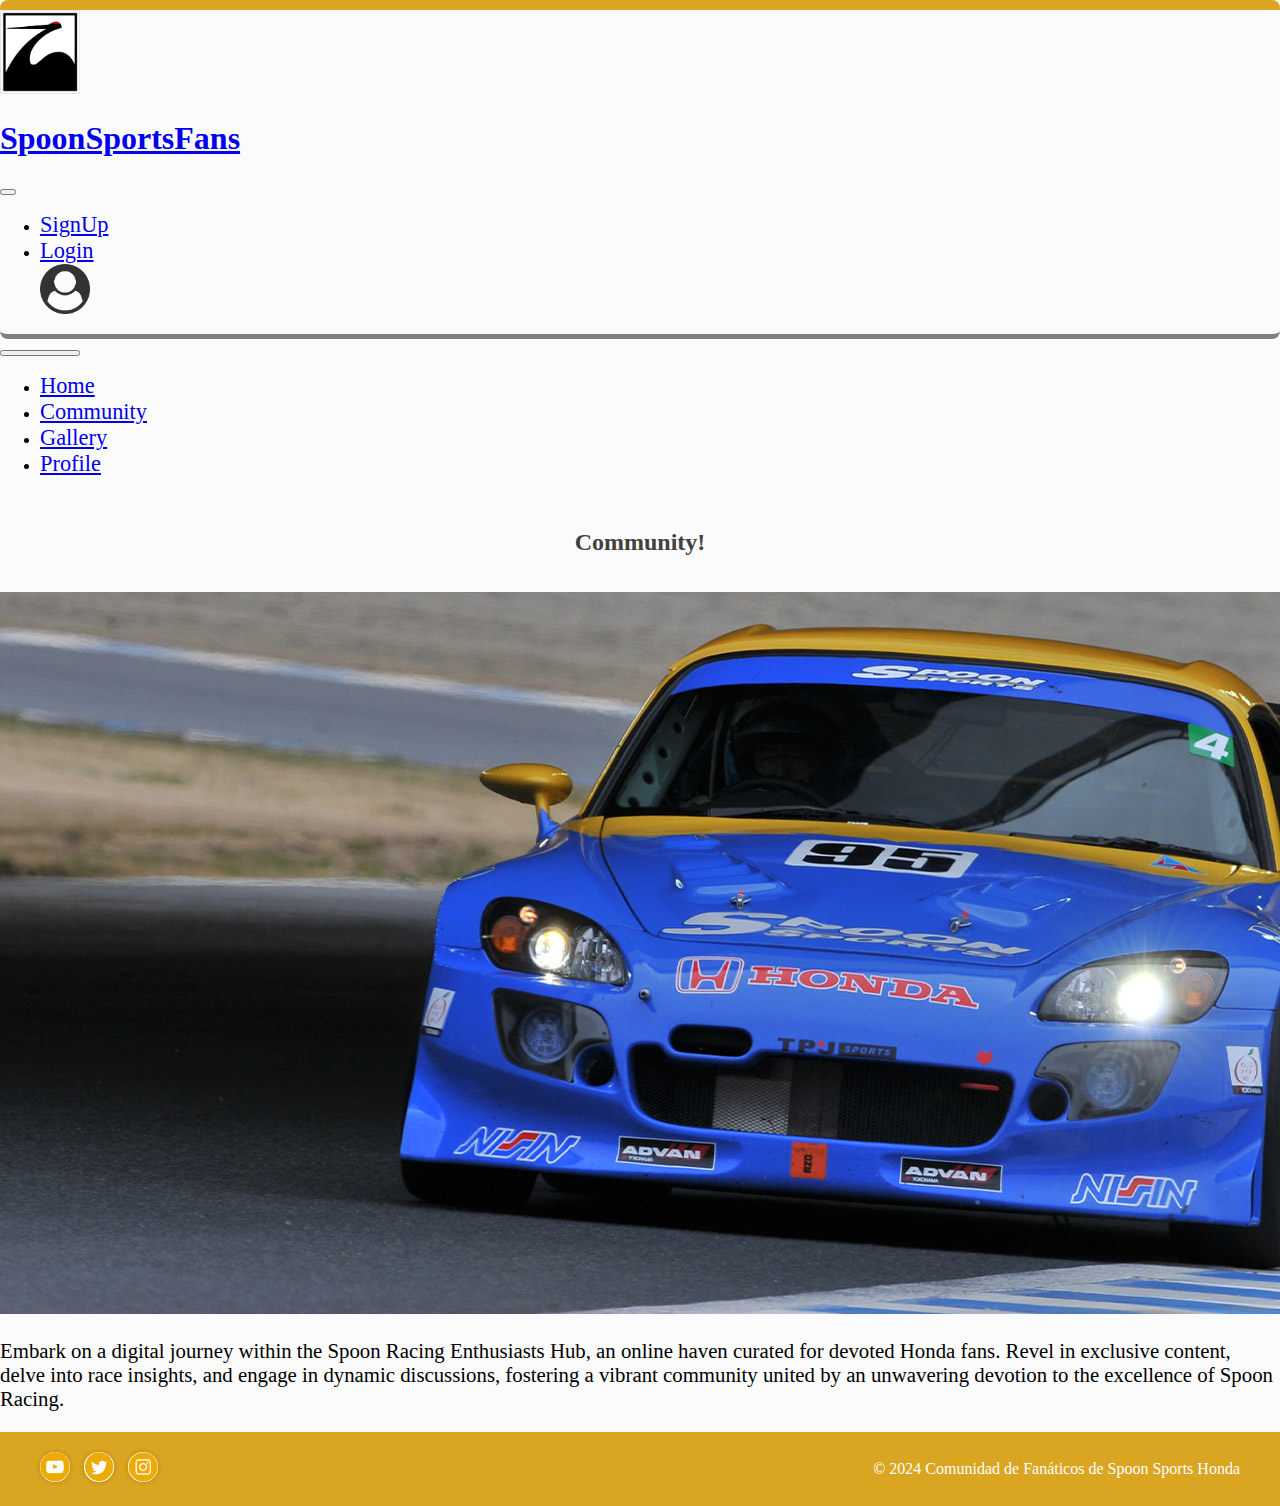
==== pages/community.html @ 4c725b0f "primer commit de la 3era pre entrega para subir" ====
<!DOCTYPE html>
<html lang="en">

<head>
    <meta charset="UTF-8">
    <meta name="viewport" content="width=device-width, initial-scale=1.0">
    <meta name="description" content="Dive into the vibrant community of Spoon Fans. Join discussions on the latest modifications, share your knowledge and experiences, and make meaningful connections with other Spoon Sports Honda enthusiasts.">
    <title>Community - SpoonFans</title>
    <link href="https://cdn.jsdelivr.net/npm/bootstrap@5.3.2/dist/css/bootstrap.min.css" rel="stylesheet"
        integrity="sha384-T3c6CoIi6uLrA9TneNEoa7RxnatzjcDSCmG1MXxSR1GAsXEV/Dwwykc2MPK8M2HN" crossorigin="anonymous">
    <link rel="stylesheet" href="../css/estilo.css">
</head>

<body class="container-fluid">
    <header class="navbar navbar-expand-lg encabezado">
        <div class="container-fluid">
            <a href="../index.html"><img class="imgLogo" src="../material/spoon1.png" alt="spoon logo"></a>

            <a class="navbar-brand" href="../index.html">
                <h1>SpoonSportsFans</h1>
            </a>
            <button class=" navbar-toggler" type="button" data-bs-toggle="collapse" data-bs-target="#navbarNav"
                aria-controls="navbarNav" aria-expanded="false" aria-label="Toggle navigation">
                <span class="navbar-toggler-icon"></span>
            </button>
            <nav class="collapse navbar-collapse menuNav" id="navbarNav">
                <ul class="navbar-nav ms-auto">
                    <li class="nav-item ">
                        <a class="nav-link " aria-current="page" href="./sign-up.html">SignUp</a>
                    </li>
                    <li class="nav-item">
                        <a class="nav-link" href="login.html">Login</a>
                    </li>
                    <img class="profileDummy" src="../material/profilepic.png" alt="profiledummy">

                </ul>
            </nav>
        </div>
    </header>

    <!-- Nav de las paginas -->

    <header class="navbar navbar-expand-lg ">
        <div class="container-fluid">
            <a class="navbar-brand" href="#">
            </a>
            <button class="imgLogo navbar-toggler" type="button" data-bs-toggle="collapse" data-bs-target="#navbarNav"
                aria-controls="navbarNav" aria-expanded="false" aria-label="Toggle navigation">
                <span class="navbar-toggler-icon"></span>
            </button>
            <nav class="collapse navbar-collapse menuNav" id="navbarNav">
                <ul class="navbar-nav ms-auto">
                    <li class="nav-item ">
                        <a class="nav-link " aria-current="page" href="../index.html">Home</a>
                    </li>
                    <li class="nav-item">
                        <a class="nav-link" href="community.html">Community</a>
                    </li>
                    <li class="nav-item">
                        <a class="nav-link" href="gallery.html">Gallery</a>
                    </li>
                    <li class="nav-item">
                        <a class="nav-link" href="profile.html">Profile</a>
                    </li>
                </ul>
            </nav>
        </div>
    </header>

    <section class="container-fluid community">
        <h2>Community!</h2>
    </section>

    <div id="carouselExampleCaptions" class="carousel slide">
        <div class="carousel-inner">
            <div class="carousel-item active">
                <img src="../material/communitybanner.jpg" class="d-block w-100" alt="communitybanner">
                <div class="carousel-caption d-md-block ">
                    <p class="loremComBody">Embark on a digital journey within the Spoon Racing Enthusiasts Hub, an online haven curated for devoted Honda fans. Revel in exclusive content, delve into race insights, and engage in dynamic discussions, fostering a vibrant community united by an unwavering devotion to the excellence of Spoon Racing.</p>
                </div>
            </div>
            
    </div>



    <footer>
        <div class="footer-content">
          <div class="footer-social">
            <a href="#" target="_blank"><img src="../material/youtube.png" alt="YouTube"></a>
            <a href="#" target="_blank"><img src="../material/twitter.png" alt="Twitter"></a>
            <a href="#" target="_blank"><img src="../material/instagram.png" alt="Instagram"></a>
          </div>
          <div class="footer-info">
            <p>&copy; 2024 Comunidad de Fanáticos de Spoon Sports Honda</p>
          </div>
        </div>
    </footer>







    <script src="https://cdn.jsdelivr.net/npm/bootstrap@5.3.2/dist/js/bootstrap.bundle.min.js"
        integrity="sha384-C6RzsynM9kWDrMNeT87bh95OGNyZPhcTNXj1NW7RuBCsyN/o0jlpcV8Qyq46cDfL"
        crossorigin="anonymous"></script>

</body>

</html>
---- css/estilo.css ----
@charset "UTF-8";
.profileDummy {
  width: 50px;
}

body {
  background-color: #fbfbfb;
}

.community {
  background-color: #fcfcfc;
  text-align: center;
  text-transform: none;
  font-weight: bold;
  padding: 16px;
  color: #414141;
}

.loremComBody {
  font-size: 1.3rem;
}

.profileDummyNext {
  border: none;
  width: 250px;
}

/* Estilos generales del footer */
body {
  margin: 0;
  padding: 0;
}

footer {
  background-color: goldenrod;
  color: white;
  padding: 20px 0;
  width: 100%;
}

.footer-content {
  display: flex;
  justify-content: space-between;
  align-items: center;
  max-width: 1200px; /* O ajusta según sea necesario */
  margin: 0 auto; /* Centra el contenido dentro del ancho máximo */
}

.footer-social a {
  display: inline-block;
  margin-right: 10px;
  transition: transform 0.3s ease-in-out;
}

.footer-social a:hover {
  transform: scale(1.2);
}

.footer-social img {
  width: 30px; /* Ajusta el tamaño de los íconos de redes sociales según sea necesario */
  border-radius: 50%; /* Bordes redondeados */
  box-shadow: 0 0 5px rgba(0, 0, 0, 0.2); /* Sombra suave */
}

.footer-info p {
  margin: 0;
}

.formGeneric {
  background-color: white;
  padding: 20px;
  border-radius: 10px;
  box-shadow: 0 0 10px rgba(0, 0, 0, 0.1);
  margin-bottom: 20px;
}

.formGeneric label {
  font-weight: bold;
}

.formGeneric input, .formGeneric textarea, .formGeneric select {
  width: 100%;
  padding: 10px;
  margin-bottom: 10px;
  border: 1px solid #ddd;
  border-radius: 5px;
  box-sizing: border-box;
}

.formGeneric button {
  background-color: goldenrod;
  color: white;
  padding: 10px 20px;
  border: none;
  border-radius: 5px;
  cursor: pointer;
}

.formGeneric button:hover {
  background-color: #d1a009; /* Darken the color on hover */
}

.loginSign {
  margin-bottom: 440px;
}

.menuNav a {
  font-size: 1.4rem;
  border: none;
  border-radius: 9px;
  margin-right: 3px;
}
.menuNav a:hover {
  background-color: goldenrod;
  color: white;
}

.imgLogo {
  width: 80px;
}

.encabezado {
  border-bottom: 5px solid gray;
  border-top: 10px solid goldenrod;
  border-radius: 8px;
}

.btnHonda {
  background-color: #414141;
  color: #fafafa;
  border: none;
}

.btnHonda:hover {
  background-color: goldenrod;
  color: black;
}

.navHonda {
  color: #414141;
  font-size: 1.1rem;
}

.card {
  border: none;
}

.navHonda:hover {
  color: goldenrod;
}

.btnStyle {
  border: none;
  color: white;
  background-color: #414141;
  border-radius: 6px;
  transition: all 0.3s;
}

.btnStyle:hover {
  color: black;
  background-color: goldenrod;
}

@media (min-width: 768px) {
  .container {
    display: grid;
    grid-template-columns: 10fr 8fr 10fr;
    gap: 150px;
    grid-template-areas: "redes txt logo";
    border-top: 4px solid gray;
  }
  .red {
    width: 30px;
  }
  .spoonLogoPng {
    width: 100px;
  }
}
@media (min-width: 1024px) {
  .container {
    display: grid;
    grid-template-columns: 10fr 8fr 10fr;
    gap: 150px;
    grid-template-areas: "redes txt logo";
    border-top: 4px solid gray;
  }
  .red {
    width: 40px;
  }
}
@media (max-width: 768px) {
  .container {
    display: grid;
    grid-template-columns: 10fr 8fr 10fr;
    gap: 150px;
    grid-template-areas: "redes txt logo";
    border-top: 4px solid gray;
  }
  .red {
    width: 20px;
  }
  .spoonLogoPng {
    width: 100px;
  }
}
@media (max-width: 768px) {
  .loremComBody {
    font-size: 0.7rem;
  }
}
/* Estilos para dispositivos más pequeños */
@media screen and (max-width: 768px) {
  .footer-content {
    flex-direction: column;
    text-align: center;
  }
  .footer-social {
    margin-bottom: 10px;
  }
}

/*# sourceMappingURL=estilo.css.map */
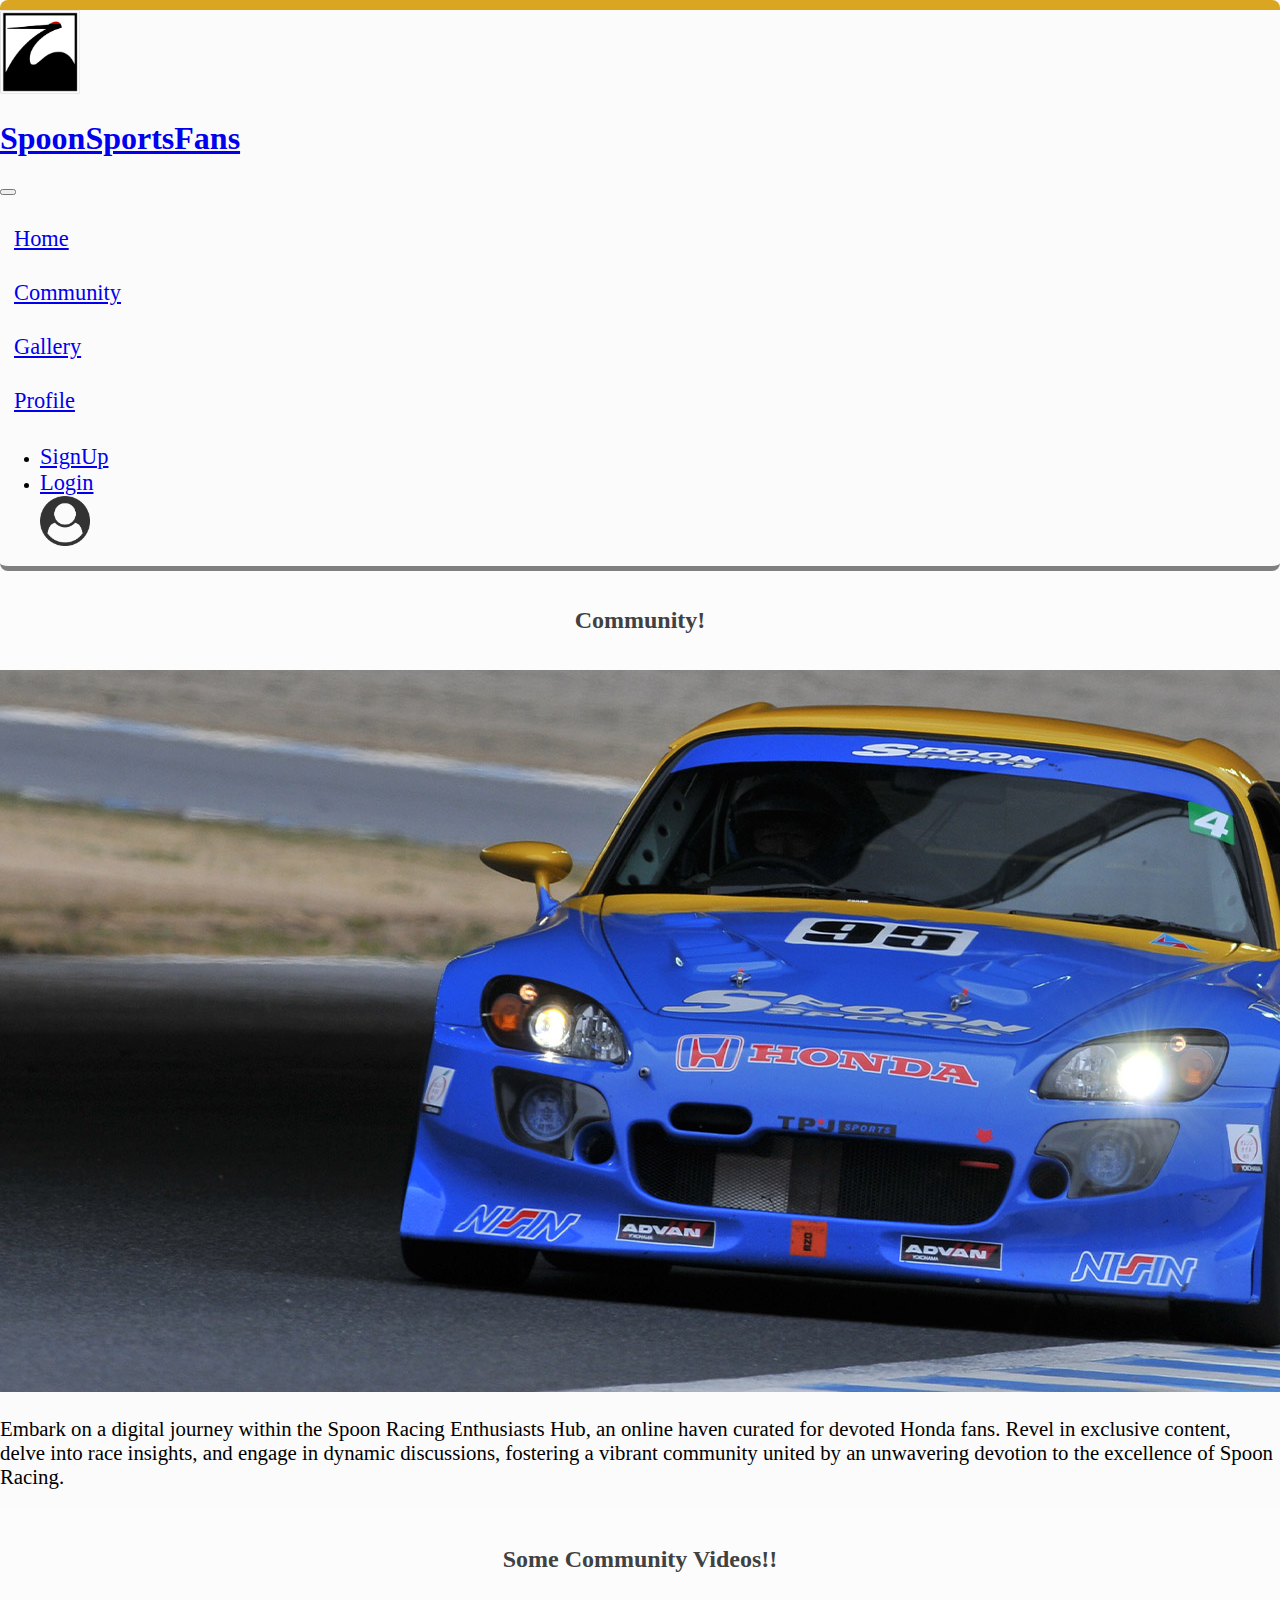
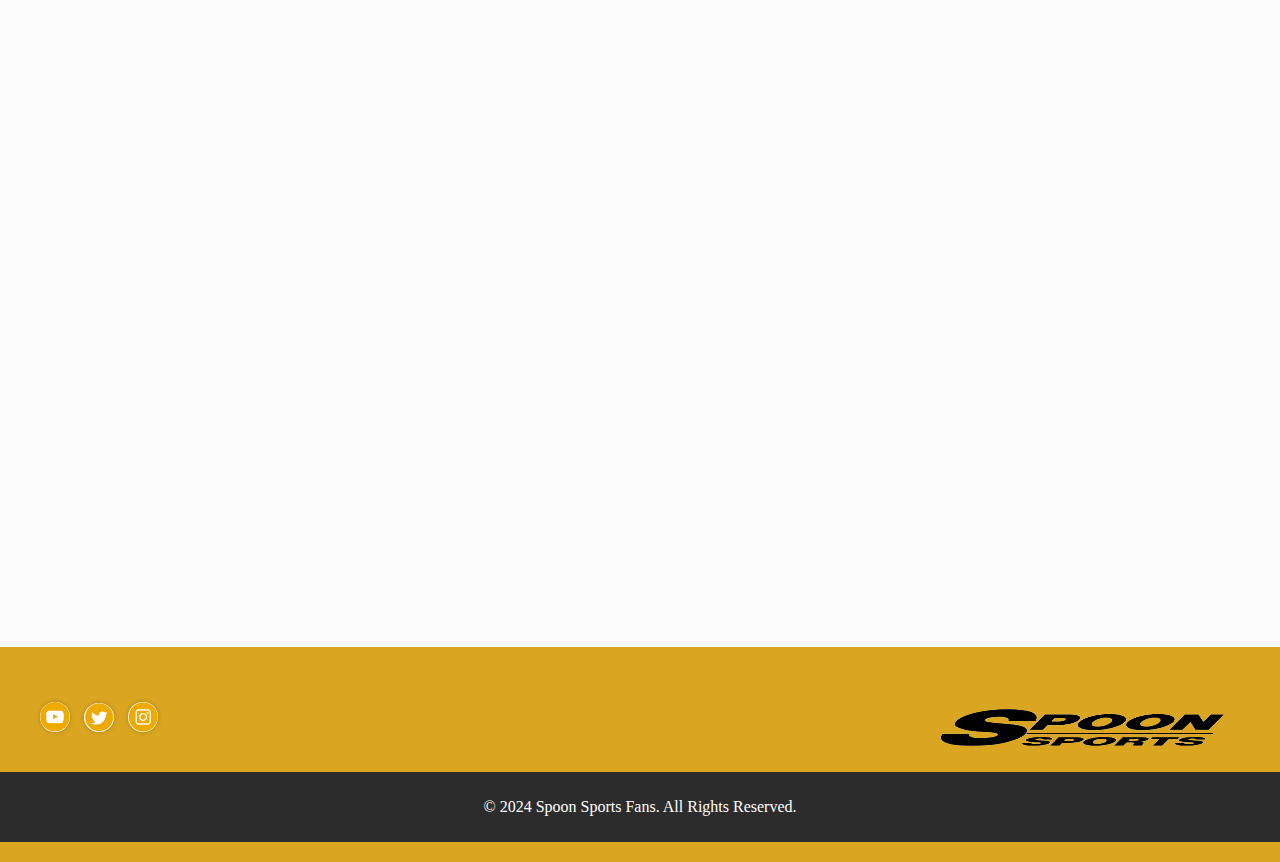
==== commit 49a87c9f: "segundo commit de la 3era pre entrega, arregle el menu hamburguesa y aplique las 4 ideas" ====
--- a/pages/community.html
+++ b/pages/community.html
@@ -4,7 +4,8 @@
 <head>
     <meta charset="UTF-8">
     <meta name="viewport" content="width=device-width, initial-scale=1.0">
-    <meta name="description" content="Dive into the vibrant community of Spoon Fans. Join discussions on the latest modifications, share your knowledge and experiences, and make meaningful connections with other Spoon Sports Honda enthusiasts.">
+    <meta name="description"
+        content="Dive into the vibrant community of Spoon Fans. Join discussions on the latest modifications, share your knowledge and experiences, and make meaningful connections with other Spoon Sports Honda enthusiasts.">
     <title>Community - SpoonFans</title>
     <link href="https://cdn.jsdelivr.net/npm/bootstrap@5.3.2/dist/css/bootstrap.min.css" rel="stylesheet"
         integrity="sha384-T3c6CoIi6uLrA9TneNEoa7RxnatzjcDSCmG1MXxSR1GAsXEV/Dwwykc2MPK8M2HN" crossorigin="anonymous">
@@ -14,9 +15,9 @@
 <body class="container-fluid">
     <header class="navbar navbar-expand-lg encabezado">
         <div class="container-fluid">
-            <a href="../index.html"><img class="imgLogo" src="../material/spoon1.png" alt="spoon logo"></a>
+            <img class="imgLogo" src="../material/spoon1.png" alt="spoon logo">
 
-            <a class="navbar-brand" href="../index.html">
+            <a class="navbar-brand" href="#">
                 <h1>SpoonSportsFans</h1>
             </a>
             <button class=" navbar-toggler" type="button" data-bs-toggle="collapse" data-bs-target="#navbarNav"
@@ -24,44 +25,31 @@
                 <span class="navbar-toggler-icon"></span>
             </button>
             <nav class="collapse navbar-collapse menuNav" id="navbarNav">
+                <ul class="navbar-nav ms-auto"></ul>
+                <li class="nav-item mainNav">
+                    <a class="nav-link mainNav" aria-current="page" href="../index.html">Home</a>
+                </li>
+                <li class="nav-item mainNav">
+                    <a class="nav-link mainNav" href="../pages/community.html">Community</a>
+                </li>
+                <li class="nav-item mainNav">
+                    <a class="nav-link mainNav" href="../pages/gallery.html">Gallery</a>
+                </li>
+                <li class="nav-item mainNav">
+                    <a class="nav-link mainNav" href="../pages/profile.html">Profile</a>
+                </li>
+                </ul>
+            </nav>
+            <nav class="collapse navbar-collapse menuNav rightSection" id="navbarNav">
                 <ul class="navbar-nav ms-auto">
                     <li class="nav-item ">
-                        <a class="nav-link " aria-current="page" href="./sign-up.html">SignUp</a>
+                        <a class="nav-link" aria-current="page" href="../pages/sign-up.html">SignUp</a>
                     </li>
                     <li class="nav-item">
-                        <a class="nav-link" href="login.html">Login</a>
+                        <a class="nav-link" href="../pages/login.html">Login</a>
                     </li>
                     <img class="profileDummy" src="../material/profilepic.png" alt="profiledummy">
 
-                </ul>
-            </nav>
-        </div>
-    </header>
-
-    <!-- Nav de las paginas -->
-
-    <header class="navbar navbar-expand-lg ">
-        <div class="container-fluid">
-            <a class="navbar-brand" href="#">
-            </a>
-            <button class="imgLogo navbar-toggler" type="button" data-bs-toggle="collapse" data-bs-target="#navbarNav"
-                aria-controls="navbarNav" aria-expanded="false" aria-label="Toggle navigation">
-                <span class="navbar-toggler-icon"></span>
-            </button>
-            <nav class="collapse navbar-collapse menuNav" id="navbarNav">
-                <ul class="navbar-nav ms-auto">
-                    <li class="nav-item ">
-                        <a class="nav-link " aria-current="page" href="../index.html">Home</a>
-                    </li>
-                    <li class="nav-item">
-                        <a class="nav-link" href="community.html">Community</a>
-                    </li>
-                    <li class="nav-item">
-                        <a class="nav-link" href="gallery.html">Gallery</a>
-                    </li>
-                    <li class="nav-item">
-                        <a class="nav-link" href="profile.html">Profile</a>
-                    </li>
                 </ul>
             </nav>
         </div>
@@ -76,25 +64,49 @@
             <div class="carousel-item active">
                 <img src="../material/communitybanner.jpg" class="d-block w-100" alt="communitybanner">
                 <div class="carousel-caption d-md-block ">
-                    <p class="loremComBody">Embark on a digital journey within the Spoon Racing Enthusiasts Hub, an online haven curated for devoted Honda fans. Revel in exclusive content, delve into race insights, and engage in dynamic discussions, fostering a vibrant community united by an unwavering devotion to the excellence of Spoon Racing.</p>
+                    <p class="loremComBody">Embark on a digital journey within the Spoon Racing Enthusiasts Hub, an
+                        online haven curated for devoted Honda fans. Revel in exclusive content, delve into race
+                        insights, and engage in dynamic discussions, fostering a vibrant community united by an
+                        unwavering devotion to the excellence of Spoon Racing.</p>
                 </div>
             </div>
-            
+
+        </div>
     </div>
+
+    <div class="container-fluid community">
+        <h2>Some Community Videos!!</h2>
+    </div>
+
+    <div  class="ratio ratio-16x9 container-md">
+        <iframe width="560" height="315" src="https://www.youtube.com/embed/Qzj13UflvSw?si=ubymtLR_WSvK56C2" title="YouTube video player" frameborder="0" allow="accelerometer; autoplay; clipboard-write; encrypted-media; gyroscope; picture-in-picture; web-share" allowfullscreen></iframe>
+        
+    </div>
+
+    <div class="ratio ratio-16x9 container-md">
+        <iframe width="560" height="315" src="https://www.youtube.com/embed/6adQs3x410g?si=p_pOYihEWoO2MuVM" title="YouTube video player" frameborder="0" allow="accelerometer; autoplay; clipboard-write; encrypted-media; gyroscope; picture-in-picture; web-share" allowfullscreen></iframe>
+    </div>
+
+  
 
 
 
     <footer>
         <div class="footer-content">
-          <div class="footer-social">
-            <a href="#" target="_blank"><img src="../material/youtube.png" alt="YouTube"></a>
-            <a href="#" target="_blank"><img src="../material/twitter.png" alt="Twitter"></a>
-            <a href="#" target="_blank"><img src="../material/instagram.png" alt="Instagram"></a>
-          </div>
-          <div class="footer-info">
-            <p>&copy; 2024 Comunidad de Fanáticos de Spoon Sports Honda</p>
-          </div>
+            <div class="footer-social">
+                <a href="#" target="_blank"><img src="../material/youtube.png" alt="YouTube"></a>
+                <a href="#" target="_blank"><img src="../material/twitter.png" alt="Twitter"></a>
+                <a href="#" target="_blank"><img src="../material/instagram.png" alt="Instagram"></a>
+            </div>
+            <div class="footer-info">
+                <img src="../material/footer2.png" alt="footer logo">
+            </div>
         </div>
+
+        <div class="subfooter">
+            <p>© 2024 Spoon Sports Fans. All Rights Reserved.</p>
+        </div>
+
     </footer>
 
 
--- a/css/estilo.css
+++ b/css/estilo.css
@@ -25,6 +25,18 @@
   width: 250px;
 }
 
+.ytEmbed {
+  display: flex;
+  flex-direction: row;
+}
+
+.ytEmbed iframe {
+  justify-items: center;
+  margin: 6px;
+  width: 1000px;
+  height: 600px;
+}
+
 /* Estilos generales del footer */
 body {
   margin: 0;
@@ -66,12 +78,20 @@
   margin: 0;
 }
 
+.subfooter {
+  background-color: #2c2c2c; /* Gris oscuro como ejemplo, puedes cambiar este color */
+  color: #fff;
+  padding: 10px;
+  text-align: center;
+}
+
 .formGeneric {
   background-color: white;
   padding: 20px;
   border-radius: 10px;
   box-shadow: 0 0 10px rgba(0, 0, 0, 0.1);
   margin-bottom: 20px;
+  margin-top: 30px;
 }
 
 .formGeneric label {
@@ -125,6 +145,16 @@
   border-radius: 8px;
 }
 
+.mainNav {
+  display: flex;
+  align-items: center;
+  font-size: 1.4rem;
+  border: none;
+  border-radius: 9px;
+  margin-right: none;
+  padding: 7px;
+}
+
 .btnHonda {
   background-color: #414141;
   color: #fafafa;
